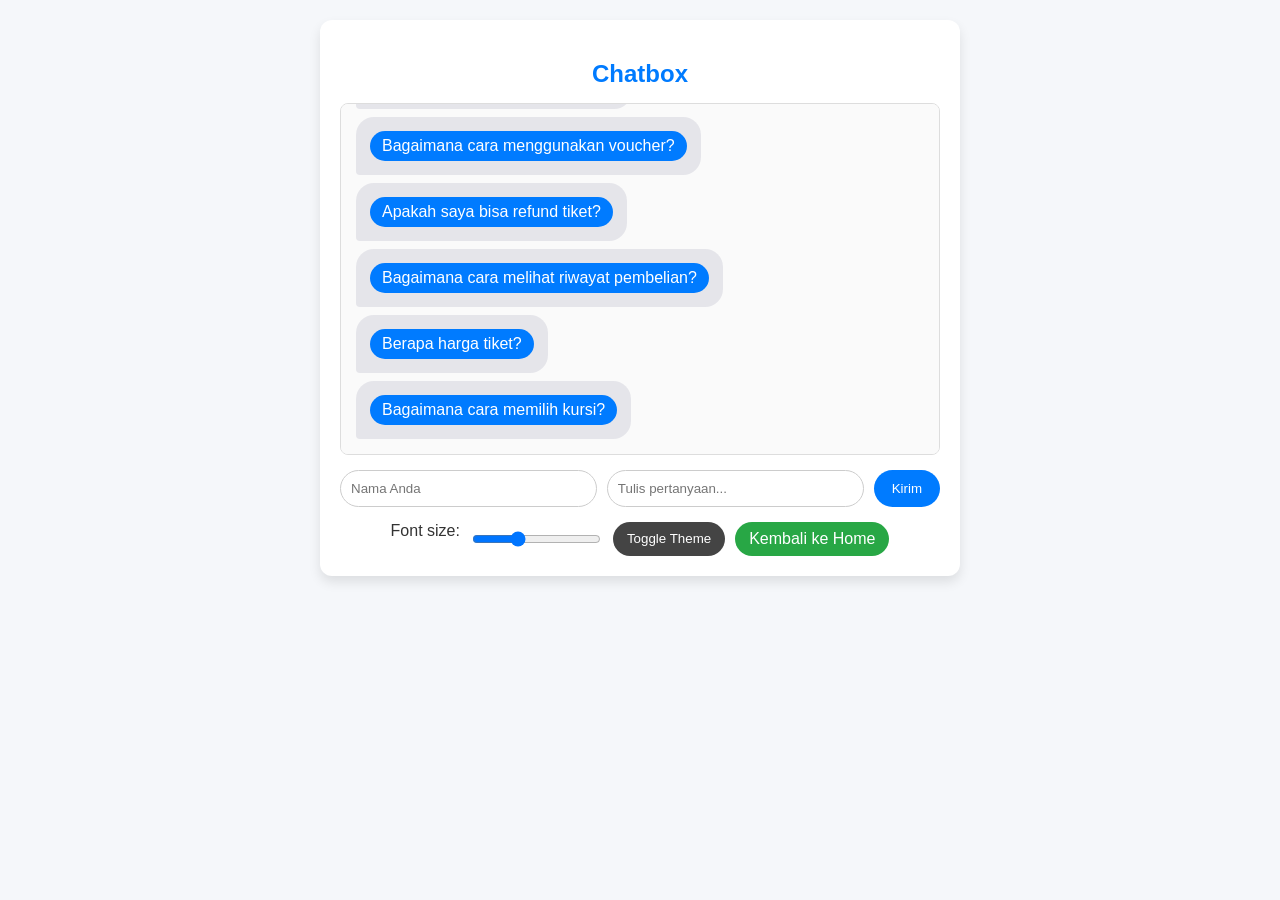
==== customer.html @ 1cc2faab "First Commit - basic homepage and chatbot feature" ====
<!DOCTYPE html>
<html lang="id">
<head>
  <meta charset="UTF-8">
  <title>Customer Service Chat-TARCinema</title>
  <link rel="stylesheet" href="css/chatbox.css">
</head>
<body>
  <div class="container">
    <h2>Chatbox</h2>

    <div id="chatBox" class="chat-box"></div>

    <form id="chatForm" class="chat-form">
      <input type="text" id="username" placeholder="Nama Anda">
      <input type="text" id="message" placeholder="Tulis pertanyaan...">
      <button type="submit">Kirim</button>
    </form>

    <div id="errors" class="errors"></div>

    <div class="controls">
      <label for="fontSlider">Font size:</label>
      <input type="range" id="fontSlider" min="12" max="24" value="16">
      <button id="themeToggle" type="button">Toggle Theme</button>
      <a href="index.html" class="home-btn"> Kembali ke Home</a>
    </div>
  </div>

  <script src="js/chatbot.js"></script>
</body>
</html>
---- css/chatbox.css ----
body {
  font-family: Arial, sans-serif;
  background: #f5f7fa;
  color: #333;
  margin: 0;
  padding: 20px;
  transition: background 0.3s, color 0.3s;
}

.container {
  max-width: 600px;
  margin: auto;
  background: white;
  padding: 20px;
  border-radius: 12px;
  box-shadow: 0 6px 12px rgba(0,0,0,0.1);
  transition: background 0.3s, color 0.3s;
}

h2 {
  text-align: center;
  margin-bottom: 15px;
  font-weight: 600;
  color: #007bff;
}

.chat-box {
  border: 1px solid #ddd;
  border-radius: 8px;
  padding: 15px;
  height: 320px;
  overflow-y: auto;
  margin-bottom: 15px;
  background: #fafafa;
  display: flex;
  flex-direction: column;
  gap: 8px;
}

.chat-box::-webkit-scrollbar {
  width: 8px;
}
.chat-box::-webkit-scrollbar-thumb {
  background: #bbb;
  border-radius: 4px;
}
.chat-box::-webkit-scrollbar-thumb:hover {
  background: #888;
}

.chat-msg {
  max-width: 75%;
  padding: 10px 14px;
  border-radius: 18px;
  line-height: 1.4;
  font-size: inherit;
  word-wrap: break-word;
  animation: fadeIn 0.3s ease;
}

.chat-user {
  align-self: flex-end;
  background: #007bff;
  color: white;
  border-bottom-right-radius: 4px;
}

.chat-bot {
  align-self: flex-start;
  background: #e5e5ea;
  color: #333;
  border-bottom-left-radius: 4px;
}

.faq-btn {
  display: inline-block;
  margin: 4px 0;
  padding: 6px 12px;
  border: none;
  border-radius: 16px;
  background: #007bff;
  color: white;
  cursor: pointer;
  font-size: inherit;
}
.faq-btn:hover {
  background: #0056b3;
}

a.faq-btn {
  text-decoration: none;
  text-align: center;
}

.home-btn {
  display: inline-block;
  padding: 8px 14px;
  border-radius: 20px;
  background: #28a745;
  color: white;
  text-decoration: none;
  transition: background 0.3s, transform 0.2s;
}

.btn-home:hover {
  background: #218838;
  transform: scale(1.05);
}


.chat-form {
  display: flex;
  gap: 10px;
}

.chat-form input {
  flex: 1;
  padding: 10px;
  border: 1px solid #ccc;
  border-radius: 20px;
  outline: none;
  transition: border 0.2s;
}
.chat-form input:focus {
  border-color: #007bff;
}

.chat-form button {
  padding: 10px 18px;
  border: none;
  background: #007bff;
  color: white;
  border-radius: 20px;
  cursor: pointer;
  transition: background 0.3s;
}
.chat-form button:hover {
  background: #0056b3;
}

.chat-msg, .faq-btn {
  font-size: inherit;
  transition: font-size 0.2s;
}

.controls {
  margin-top: 15px;
  display: flex;
  justify-content: center;
  gap: 10px;
}

button#themeToggle {
  padding: 8px 14px;
  border: none;
  background: #444;
  color: white;
  border-radius: 20px;
  cursor: pointer;
  transition: background 0.3s;
}
button#themeToggle:hover {
  background: #222;
}

.errors {
  color: red;
  margin-top: 8px;
}

body.dark {
  background: #121212;
  color: white;
}

body.dark .container {
  background: #1e1e1e;
  color: white;
}

body.dark .chat-box {
  background: #2a2a2a;
}

body.dark .chat-bot {
  background: #3a3a3a;
  color: #ddd;
}

body.dark .chat-form input {
  background: #333;
  color: white;
  border: 1px solid #555;
}

body.dark .chat-form button {
  background: #0d6efd;
}

@keyframes fadeIn {
  from {opacity: 0; transform: translateY(5px);}
  to {opacity: 1; transform: translateY(0);}
}

@media (max-width: 500px) {
  .container {
    padding: 15px;
  }
  .chat-box {
    height: 250px;
  }
  .chat-msg {
    font-size: 0.9rem;
  }
}
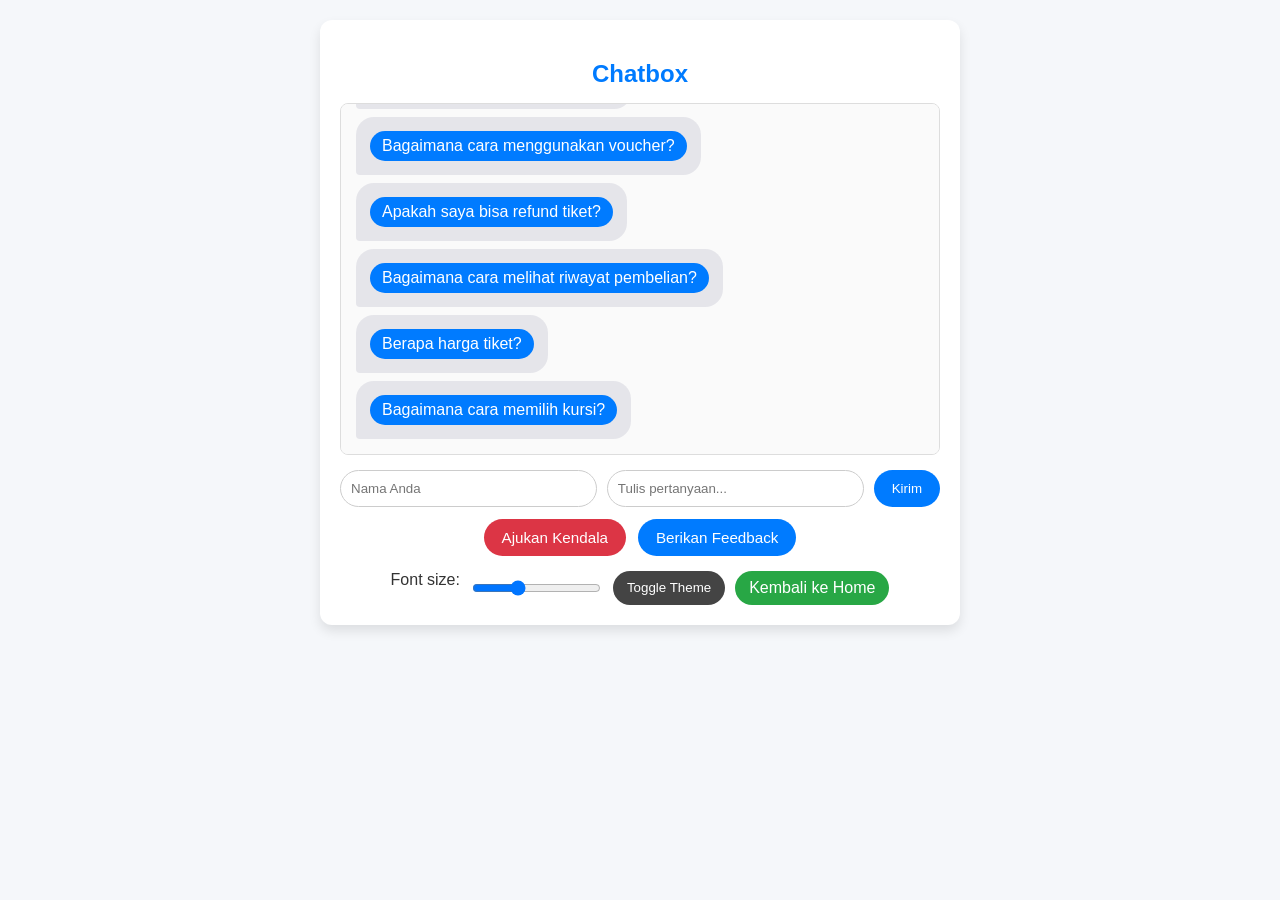
==== commit f14fee22: "Merge pull request #2 from JuliantoLauw/update/chatbot updating chatbot feature" ====
--- a/customer.html
+++ b/customer.html
@@ -17,6 +17,33 @@
       <button type="submit">Kirim</button>
     </form>
 
+    <div class="extra-actions">
+      <button id="reportIssueBtn" type="button">Ajukan Kendala</button>
+      <button id="feedbackBtn" type="button">Berikan Feedback</button>
+    </div>
+
+    <div id="popupForm" class="popup hidden">
+      <div class="popup-content">
+        <h3 id="popupTitle"></h3>
+        <textarea id="popupInput" rows="4" placeholder=""></textarea>
+        <br>
+        <div class="popup-actions">
+          <button id="submitPopup">Kirim</button>
+          <button id="cancelPopup">Batal</button>
+        </div>
+      </div>
+    </div>
+
+    <div id="thankYouPopup" class="popup hidden">
+      <div class="popup-content">
+        <h3>Terima Kasih</h3>
+        <p id="thankYouMessage">Pesan Anda sudah terkirim.</p>
+        <div class="popup-actions">
+          <button id="closeThankYou">Tutup</button>
+        </div>
+      </div>
+    </div>
+
     <div id="errors" class="errors"></div>
 
     <div class="controls">
--- a/css/chatbox.css
+++ b/css/chatbox.css
@@ -102,7 +102,7 @@
   transition: background 0.3s, transform 0.2s;
 }
 
-.btn-home:hover {
+.home-btn:hover {
   background: #218838;
   transform: scale(1.05);
 }
@@ -195,6 +195,146 @@
 
 body.dark .chat-form button {
   background: #0d6efd;
+}
+
+.extra-actions {
+  display: flex;
+  justify-content: center;
+  gap: 12px;
+  margin: 12px 0;
+}
+
+.extra-actions button {
+  padding: 10px 18px;
+  border: none;
+  border-radius: 20px;
+  cursor: pointer;
+  font-size: 0.95rem;
+  transition: background 0.3s, transform 0.2s;
+}
+
+#reportIssueBtn {
+  background: #dc3545;
+  color: white;
+}
+#reportIssueBtn:hover {
+  background: #b02a37;
+  transform: scale(1.05);
+}
+
+#feedbackBtn {
+  background: #007bff;
+  color: white;
+}
+#feedbackBtn:hover {
+  background: #007bff;
+  transform: scale(1.05);
+}
+
+.popup {
+  position: fixed;
+  top: 0;
+  left: 0;
+  width: 100%;
+  height: 100%;
+  background: rgba(0,0,0,0.5);
+  display: flex;
+  justify-content: center;
+  align-items: center;
+  z-index: 2000;
+}
+
+.popup.hidden {
+  display: none;
+}
+
+.popup-content {
+  background: #fff;
+  padding: 24px 28px;
+  width: 380px;
+  max-width: 90%;
+  border-radius: 12px;
+  box-shadow: 0 6px 18px rgba(0,0,0,0.25);
+  animation: fadeIn 0.3s ease;
+  display: flex;
+  flex-direction: column;
+  gap: 16px;
+}
+
+.popup-content h3 {
+  margin: 0;
+  font-size: 1.25rem;
+  font-weight: 600;
+  color: #007bff;
+  text-align: center;
+}
+
+.popup-content textarea {
+  width: 100%;
+  min-height: 100px;
+  padding: 12px;
+  border-radius: 8px;
+  border: 1px solid #ccc;
+  resize: vertical;
+  font-family: inherit;
+  font-size: 0.95rem;
+  outline: none;
+  transition: border 0.2s;
+  box-sizing: border-box;
+}
+.popup-content textarea:focus {
+  border-color: #007bff;
+}
+
+.popup-actions {
+  display: flex;
+  justify-content: center;
+  gap: 12px;
+  flex-wrap: wrap;
+}
+
+.popup-actions button {
+  flex: 1;
+  min-width: 120px;
+  padding: 10px 0;
+  border: none;
+  border-radius: 8px;
+  cursor: pointer;
+  font-size: 0.95rem;
+  font-weight: 600;
+  transition: background 0.3s, transform 0.2s;
+}
+
+#submitPopup {
+  background: #007bff;
+  color: white;
+}
+#submitPopup:hover {
+  background: #0056b3;
+  transform: scale(1.05);
+}
+
+#cancelPopup {
+  background: #e0e0e0;
+  color: #333;
+}
+#cancelPopup:hover {
+  background: #aaa;
+  transform: scale(1.05);
+}
+
+#thankYouPopup .popup-content {
+  text-align: center;
+  gap: 8px;
+}
+
+#thankYouPopup p {
+  font-size: 1rem;
+  color: #333;
+}
+
+.hidden {
+  display: none !important;
 }
 
 @keyframes fadeIn {
